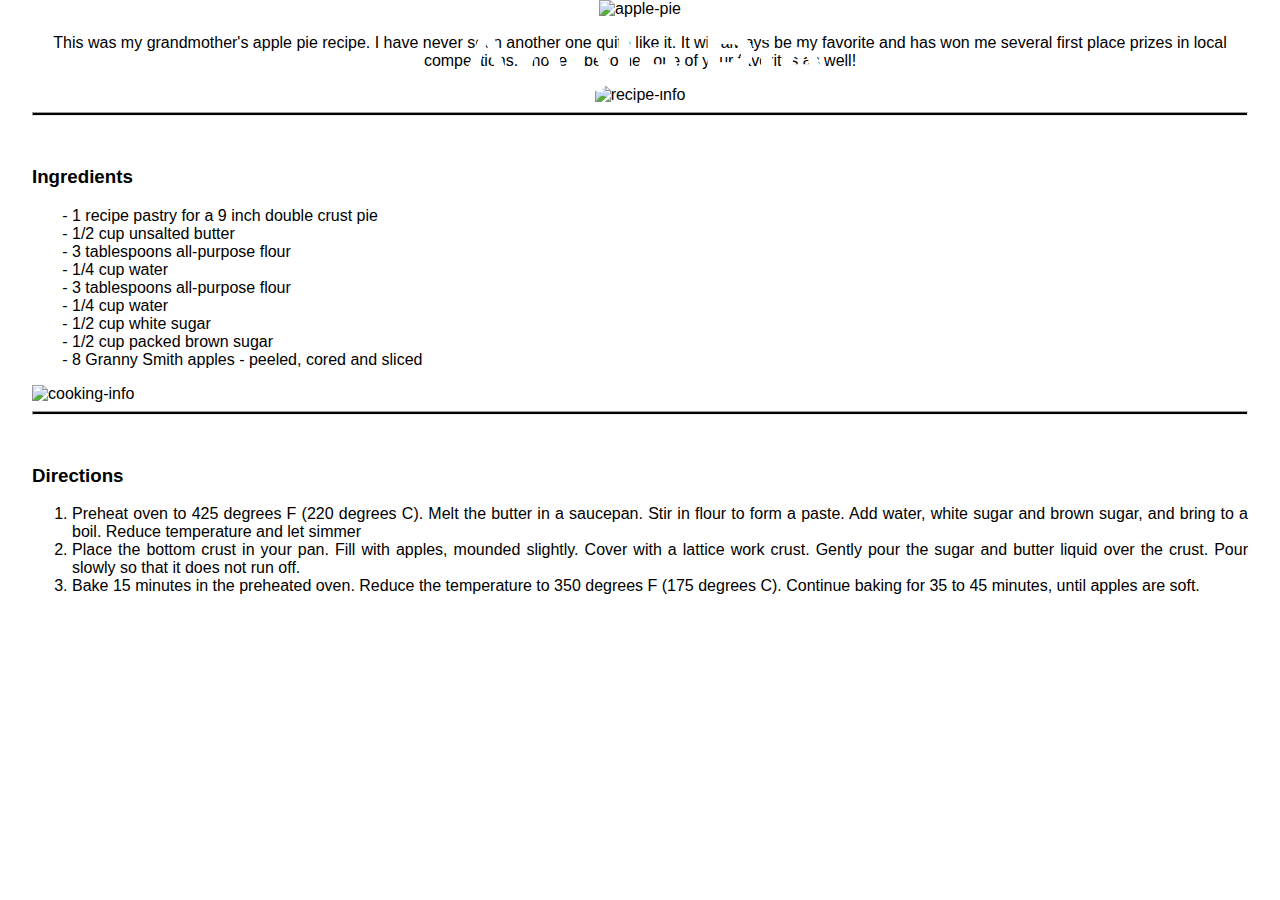
==== apple-pie/index.html @ 88be71ad "done." ====
<!DOCTYPE html>
<html lang="en">
  <head>
    <meta charset="UTF-8" />
    <meta name="viewport" content="width=device-width, initial-scale=1.0" />
    <title>Apple Pie Recipe</title>
    <link rel="stylesheet" href="styles/style.css">
    <!-- don't forget to link your styles -->
  </head>
  <body>
    <div class="top">
      <img src="./images/apple-pie.jpg" alt="apple-pie" class="logo">
      <h1 class="centered-text">Apple Pie</div>
    </div>

    <div id="content">
      <div class="main">
        <p>
          This was my grandmother's apple pie recipe. I have never seen another one quite like it. It will always
          be my favorite and has won me several first place prizes in local competitions. I hope it becomes one of your
          favorites as well!
        </p>
        <img src="./images/recipe-info.png" alt="recipe-info">
      </div>

      <hr>

      <div class="recipe">
        <h3>Ingredients</h3>
        <ul>
          <li>1 recipe pastry for a 9 inch double crust pie</li>
          <li>1/2 cup unsalted butter</li>
          <li>3 tablespoons all-purpose flour</li>
          <li>1/4 cup water</li>
          <li>3 tablespoons all-purpose flour</li>
          <li>1/4 cup water</li>
          <li>1/2 cup white sugar</li>
          <li>1/2 cup packed brown sugar</li>
          <li>8 Granny Smith apples - peeled, cored and sliced</li>
        </ul>
      </div>
      
      <img src="./images/cooking-info.png" alt="cooking-info" class="centered-img">

      <hr>

      <div class="directions">
        <h3>Directions</h3>
        <ol>
          <li>Preheat oven to 425 degrees F (220 degrees C). Melt the butter in a saucepan. Stir in flour to form a paste. 
            Add water, white sugar and brown sugar, and bring to a boil. Reduce temperature and let simmer</li>
          <li>Place the bottom crust in your pan. Fill with apples, mounded
            slightly. Cover with a lattice work crust. Gently pour the sugar and butter liquid over the crust. Pour slowly so
            that it does not run off.</li>
          <li>Bake 15 minutes in the preheated oven. Reduce the temperature to 350 degrees F (175
            degrees C). Continue baking for 35 to 45 minutes, until apples are soft.</li>
        </ol>
      </div>
  </div>
  </body>
</html>
---- apple-pie/styles/style.css ----
body {
    margin: 0;
    font-family: 'Lucida Sans', 'Lucida Sans Regular', 'Lucida Grande', 'Lucida Sans Unicode', Geneva, Verdana, sans-serif
}

#content {
    margin: 0 auto;
    width: 95%;
}

.top {
    position: relative;
    text-align: center;
}

.logo {
    width: 100%;
}

.centered-text {
    font-size: 5em;
    position: absolute;
    top: 50%;
    left: 50%;
    transform: translate(-50%, -50%);
    color: white;
}

.main {
    text-align: center;
}

.recipes, .directions {
    text-align: justify;
}

ul > li::marker {
    content: "- ";
}

hr {
    height: 2px;
    margin-bottom: 50px;
    background-color: black;
}

.centered-img {
    display: block;
    margin: 0 auto;
}
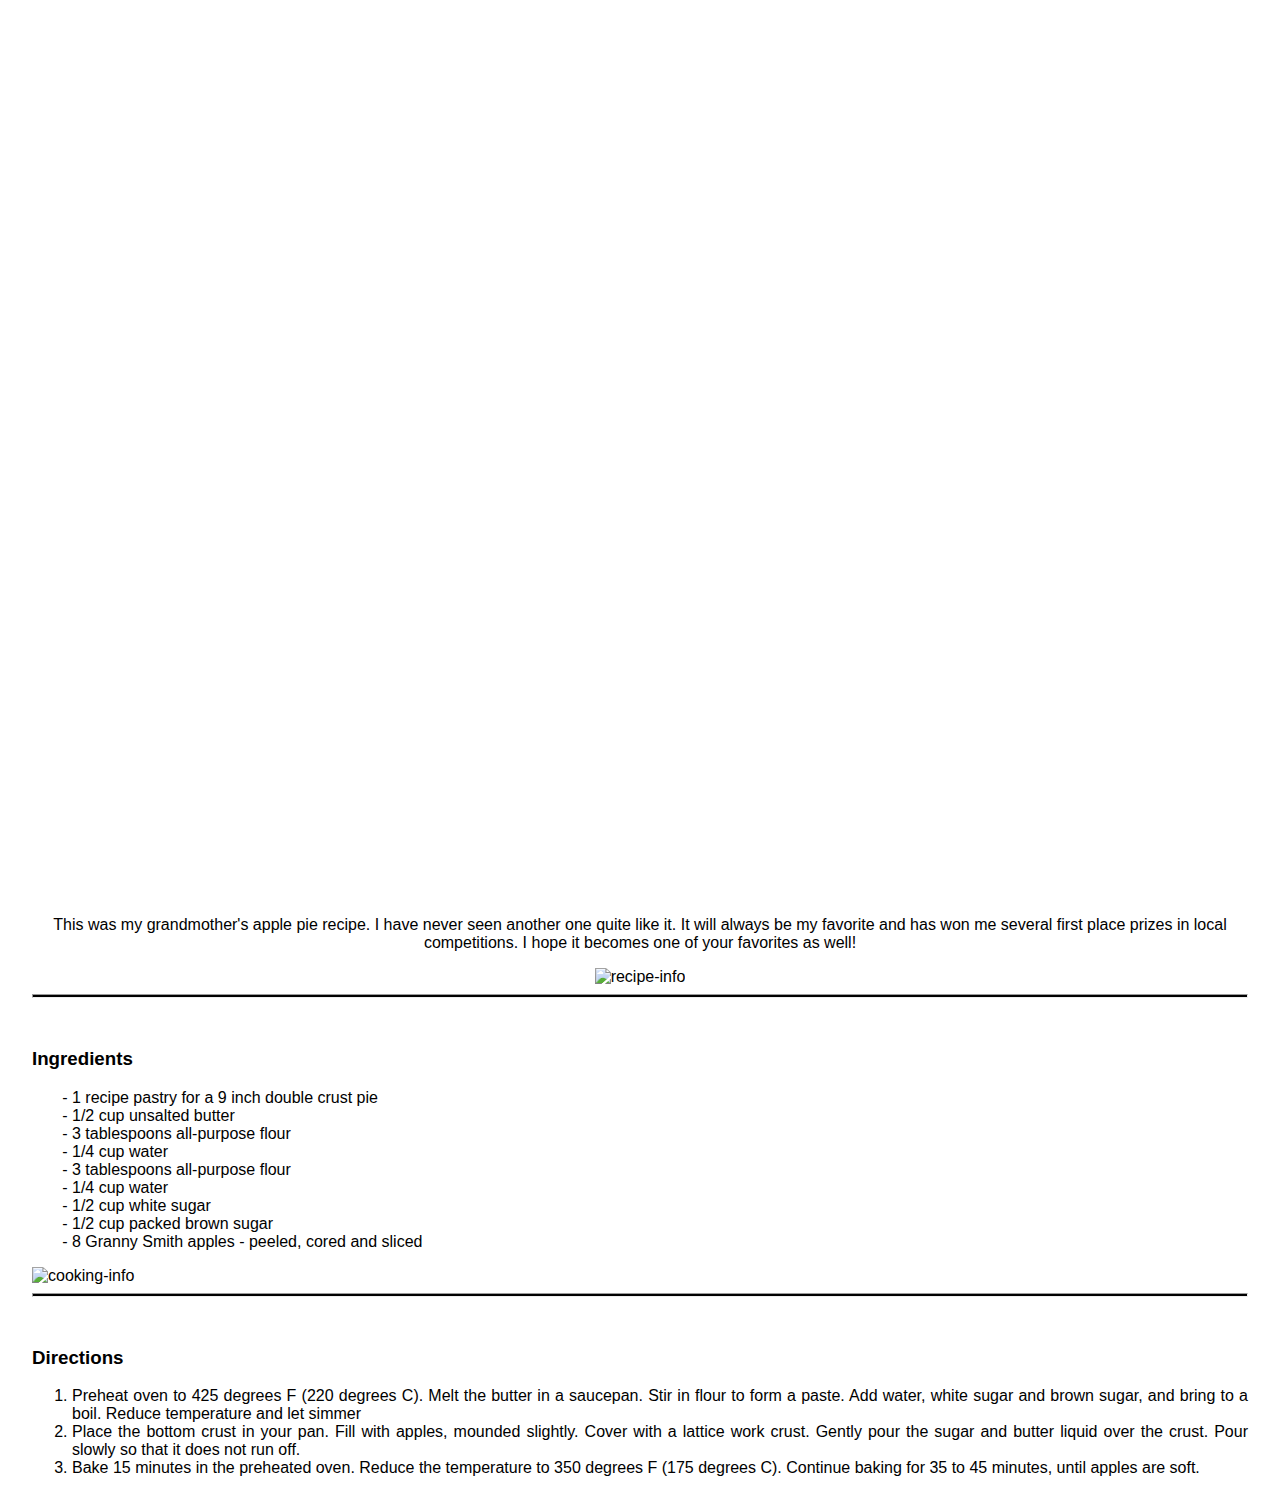
==== commit 9377cb30: "changes in the code to use flexbox with apple pie recipe" ====
--- a/apple-pie/index.html
+++ b/apple-pie/index.html
@@ -9,8 +9,7 @@
   </head>
   <body>
     <div class="top">
-      <img src="./images/apple-pie.jpg" alt="apple-pie" class="logo">
-      <h1 class="centered-text">Apple Pie</div>
+      <h1 class="top-text">Apple Pie</h1>
     </div>
 
     <div id="content">
--- a/apple-pie/styles/style.css
+++ b/apple-pie/styles/style.css
@@ -9,18 +9,24 @@
 }
 
 .top {
-    position: relative;
-    text-align: center;
+    display: flex;
+    align-items: center;
+    justify-content: center;
+    background-size: cover;
+    height: 900px;
+    background-repeat: no-repeat;
+    background-image: url("../images/apple-pie.jpg");
 }
 
-.logo {
-    width: 100%;
+.top-text {
+    font-size: 5em;
+    color: white;
 }
 
 .centered-text {
     font-size: 5em;
     position: absolute;
-    top: 50%;
+    top: 30%;
     left: 50%;
     transform: translate(-50%, -50%);
     color: white;
